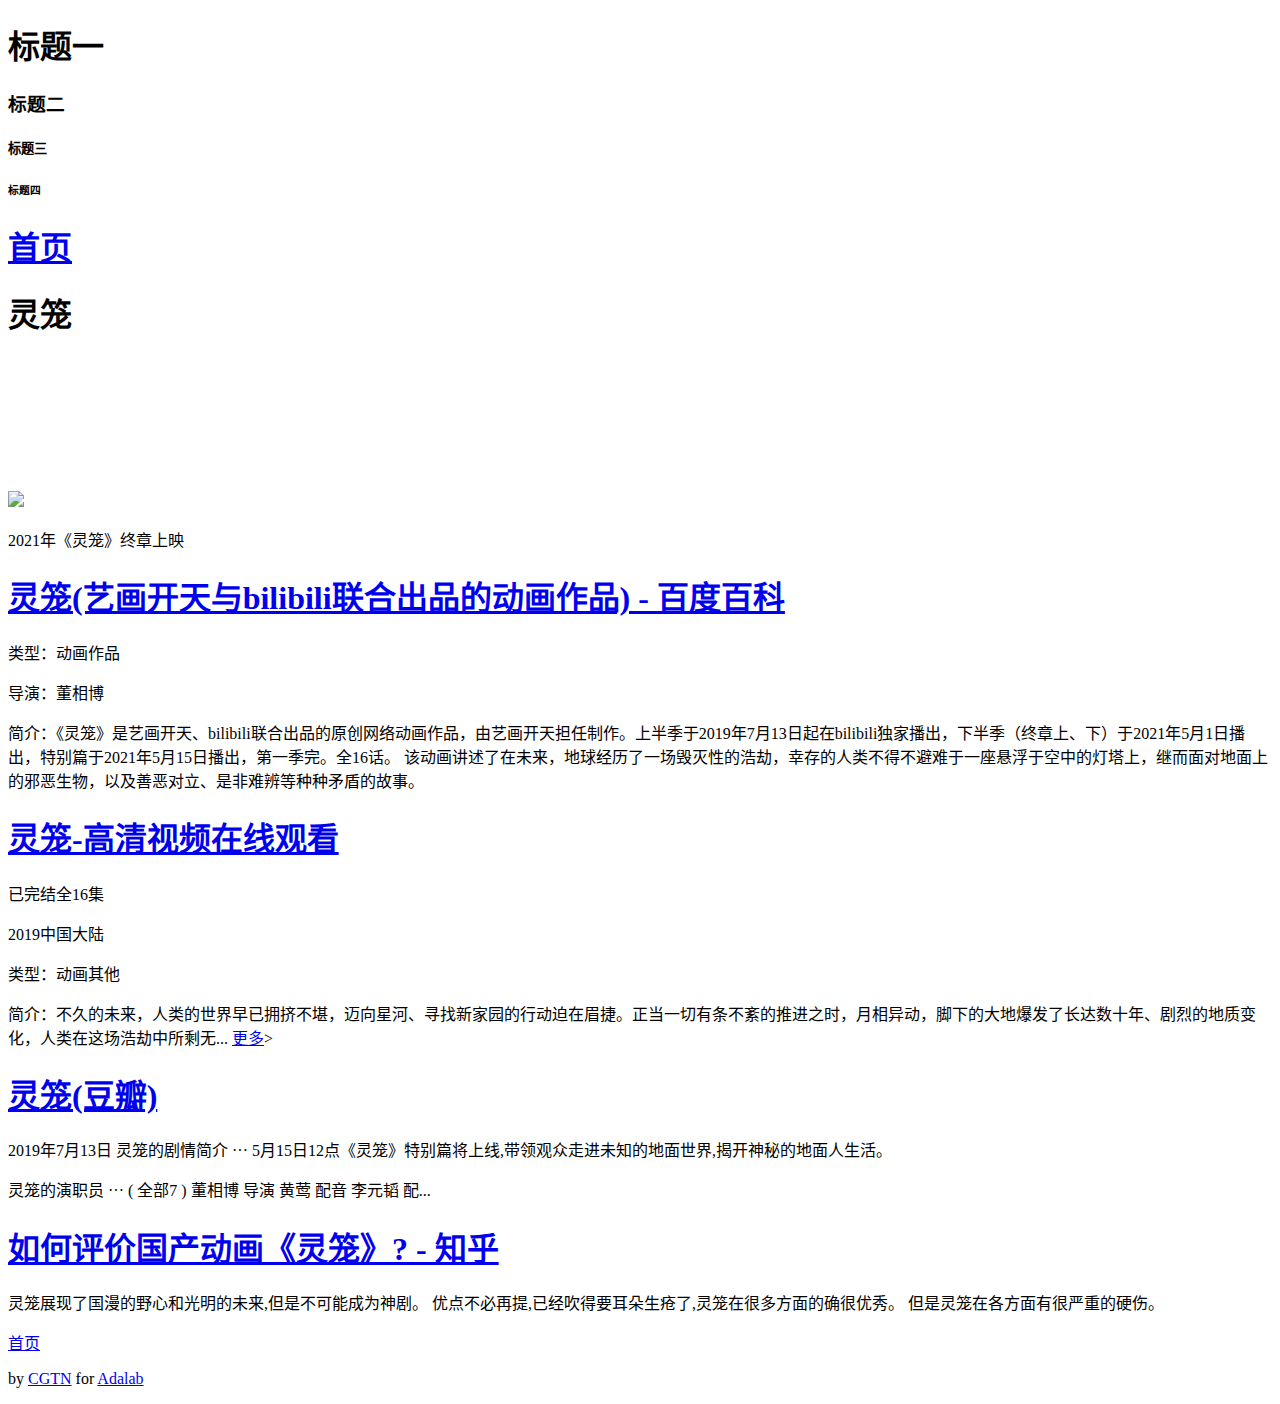
==== bilibili.html @ d00e7817 "Update bilibili.html" ====
<!DOCTYPE html>
<html lang="zh-CN">
<head>
    <meta charset="utf-8">
    <title>国漫</title>
</head>
 
<body>
     <header>
        <h1>标题一</h1>
        <h3>标题二</h3>
        <h5>标题三</h5>
        <h6>标题四</h6>
        <a href="https://yang0120.github.io/"><h1>首页  </h1></a><h1>灵笼</h1>  
        <img src="http://qqpublic.qpic.cn/qq_public/0/0-487768538-A7D9F1988FDA5942803008425B8A468B/0?fmt=jpg&size=104&h=630&w=900&ppv=1/0">
        <iframe src="//player.bilibili.com/player.html?aid=889467527&bvid=BV1UP4y1s7kp&cid=376303194&page=1" 
                scrolling="no" border="0" frameborder="no" framespacing="0" allowfullscreen="true">播放</iframe>
        <p> 2021年《灵笼》终章上映</p>  
    </header>
      
   
    <main>
      <a href="https://baike.baidu.com/item/%E7%81%B5%E7%AC%BC/23617840?fr=aladdin">
                <h1>灵笼(艺画开天与bilibili联合出品的动画作品) - 百度百科</h1>
      </a>       
      <p> 类型：动画作品</p>
      <p> 导演：董相博</p>
      <p> 简介：《灵笼》是艺画开天、bilibili联合出品的原创网络动画作品，由艺画开天担任制作。上半季于2019年7月13日起在bilibili独家播出，下半季（终章上、下）于2021年5月1日播出，特别篇于2021年5月15日播出，第一季完。全16话。
该动画讲述了在未来，地球经历了一场毁灭性的浩劫，幸存的人类不得不避难于一座悬浮于空中的灯塔上，继而面对地面上的邪恶生物，以及善恶对立、是非难辨等种种矛盾的故事。</p>

      <article>
        <a href="https://www.bilibili.com/bangumi/play/ep277090?bsource=baidu_aladdin">
            <h1>灵笼-高清视频在线观看</h1>
        </a>
        <p> 已完结全16集</p>
        <p> 2019中国大陆</p>
        <p> 类型：动画其他</p>
        <p> 简介：不久的未来，人类的世界早已拥挤不堪，迈向星河、寻找新家园的行动迫在眉捷。正当一切有条不紊的推进之时，月相异动，脚下的大地爆发了长达数十年、剧烈的地质变化，人类在这场浩劫中所剩无... <a href="https://www.bilibili.com/bangumi/play/ep277090?bsource=baidu_aladdin">更多</a>></p>
      </article>

      <article>
        <a href="https://movie.douban.com/subject/27121260/"><h1>灵笼(豆瓣)</h1></a>
        <p>2019年7月13日 灵笼的剧情简介 ··· 5月15日12点《灵笼》特别篇将上线,带领观众走进未知的地面世界,揭开神秘的地面人生活。</p>
        <p>灵笼的演职员 ··· ( 全部7 ) 董相博 导演 黄莺 配音 李元韬 配...</p>
      </article>

      <article>
        <a href="https://www.zhihu.com/question/64819793"><h1>如何评价国产动画《灵笼》? - 知乎</h1></a>  
        <p>灵笼展现了国漫的野心和光明的未来,但是不可能成为神剧。 优点不必再提,已经吹得要耳朵生疮了,灵笼在很多方面的确很优秀。 但是灵笼在各方面有很严重的硬伤。</p>
      </article>
        
      <aside>
          <a href="https://yang0120.github.io/">首页</a>
      </aside>
    </main>
    
    <footer>        
        <p>
            by <a href="https://www.zhihu.com/people/530987456"target="_blank">CGTN</a> for <a href="https://www.adalab.cn" target="_blank">Adalab</a>
        </p>
    </footer>

</body>
</html>
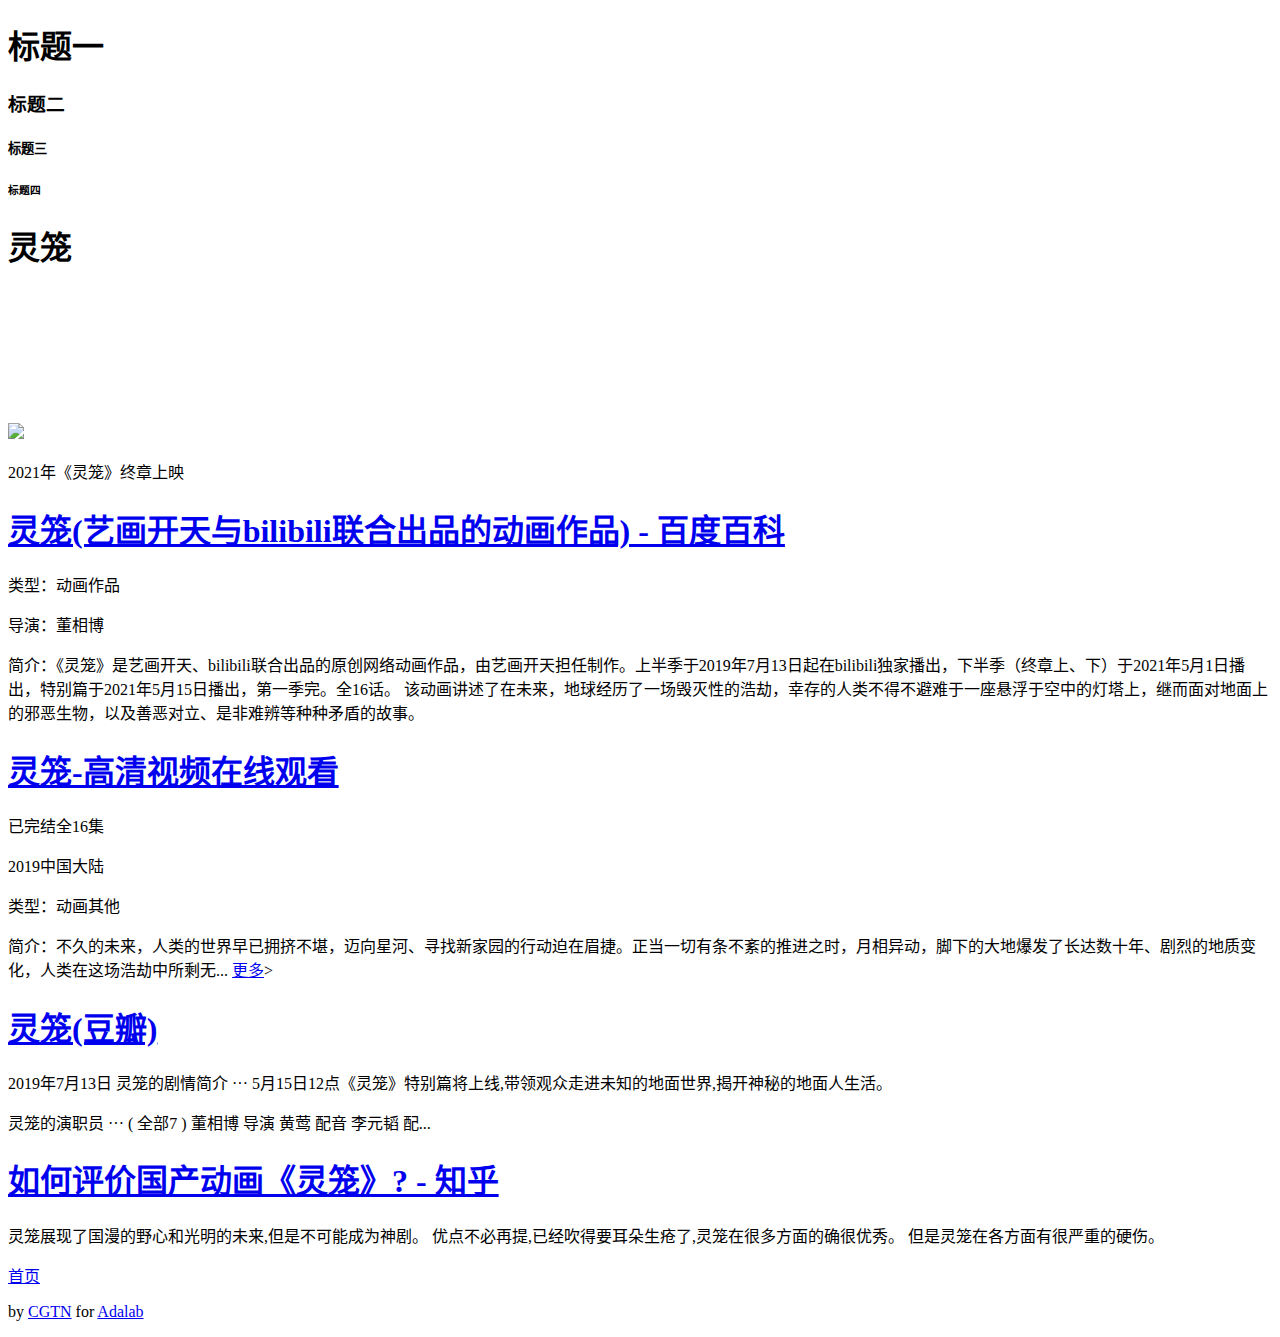
==== commit dd45cd37: "Update bilibili.html" ====
--- a/bilibili.html
+++ b/bilibili.html
@@ -11,7 +11,7 @@
         <h3>标题二</h3>
         <h5>标题三</h5>
         <h6>标题四</h6>
-        <a href="https://yang0120.github.io/"><h1>首页  </h1></a><h1>灵笼</h1>  
+        </a><h1>灵笼</h1>  
         <img src="http://qqpublic.qpic.cn/qq_public/0/0-487768538-A7D9F1988FDA5942803008425B8A468B/0?fmt=jpg&size=104&h=630&w=900&ppv=1/0">
         <iframe src="//player.bilibili.com/player.html?aid=889467527&bvid=BV1UP4y1s7kp&cid=376303194&page=1" 
                 scrolling="no" border="0" frameborder="no" framespacing="0" allowfullscreen="true">播放</iframe>
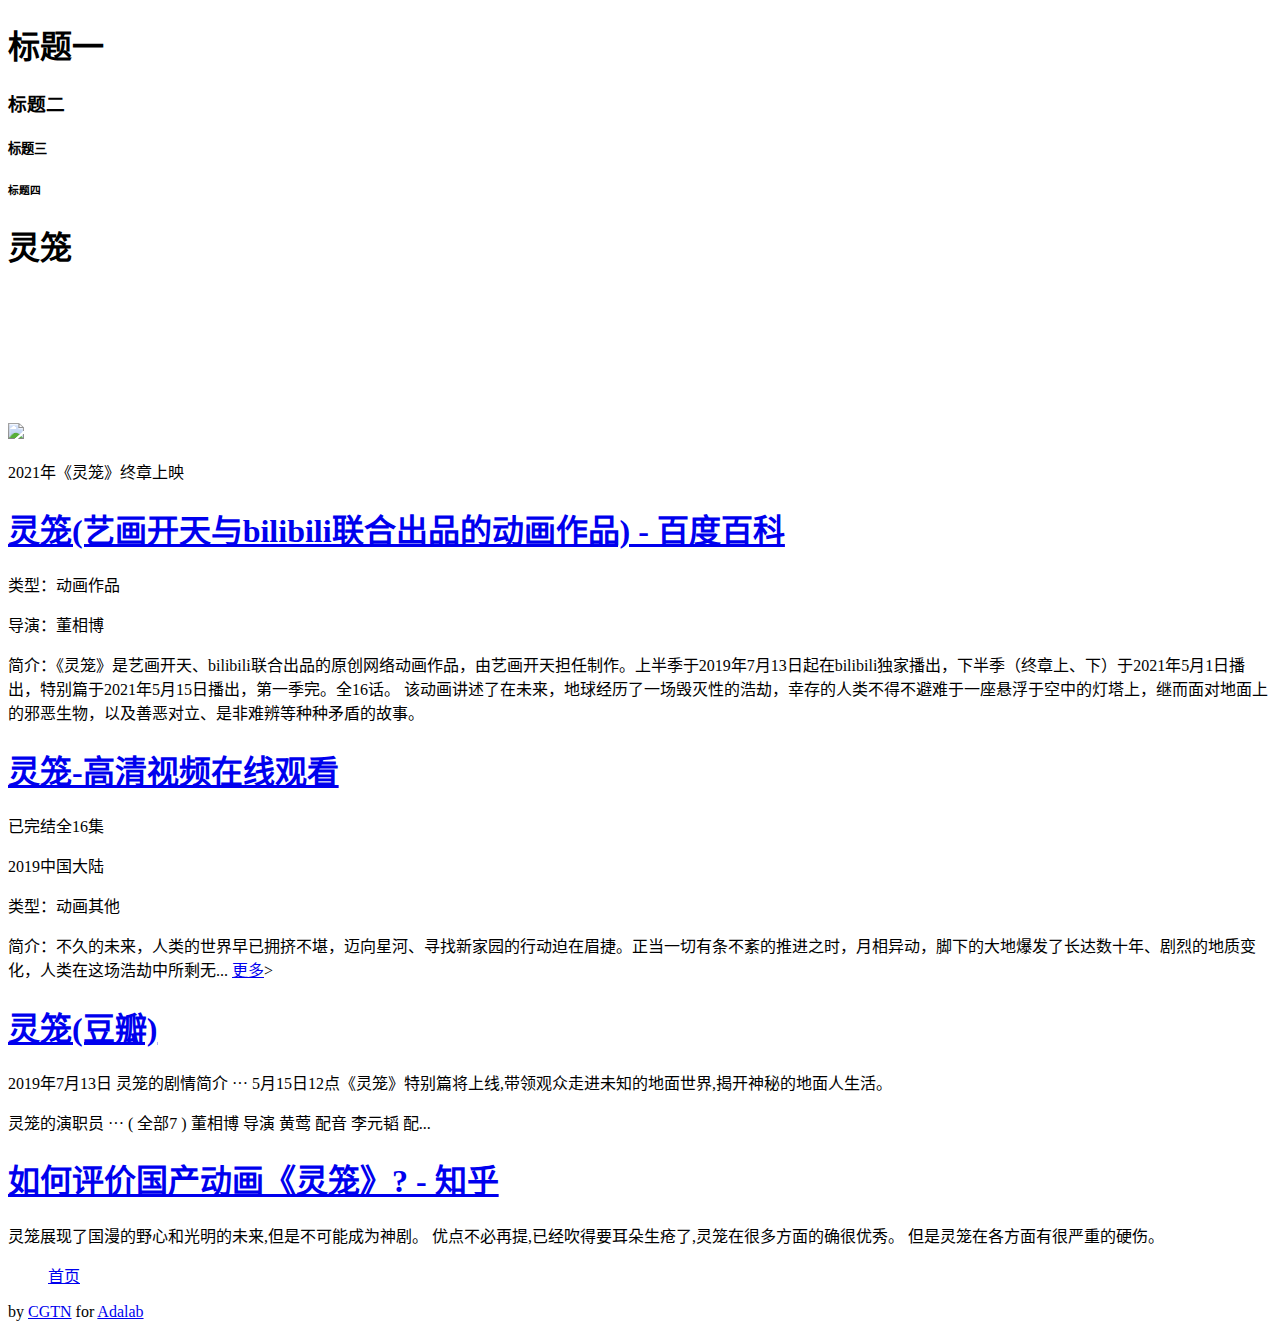
==== commit 8ecdf87f: "Update bilibili.html" ====
--- a/bilibili.html
+++ b/bilibili.html
@@ -50,7 +50,9 @@
       </article>
         
       <aside>
+          <ul>
           <a href="https://yang0120.github.io/">首页</a>
+          </ul>
       </aside>
     </main>
     
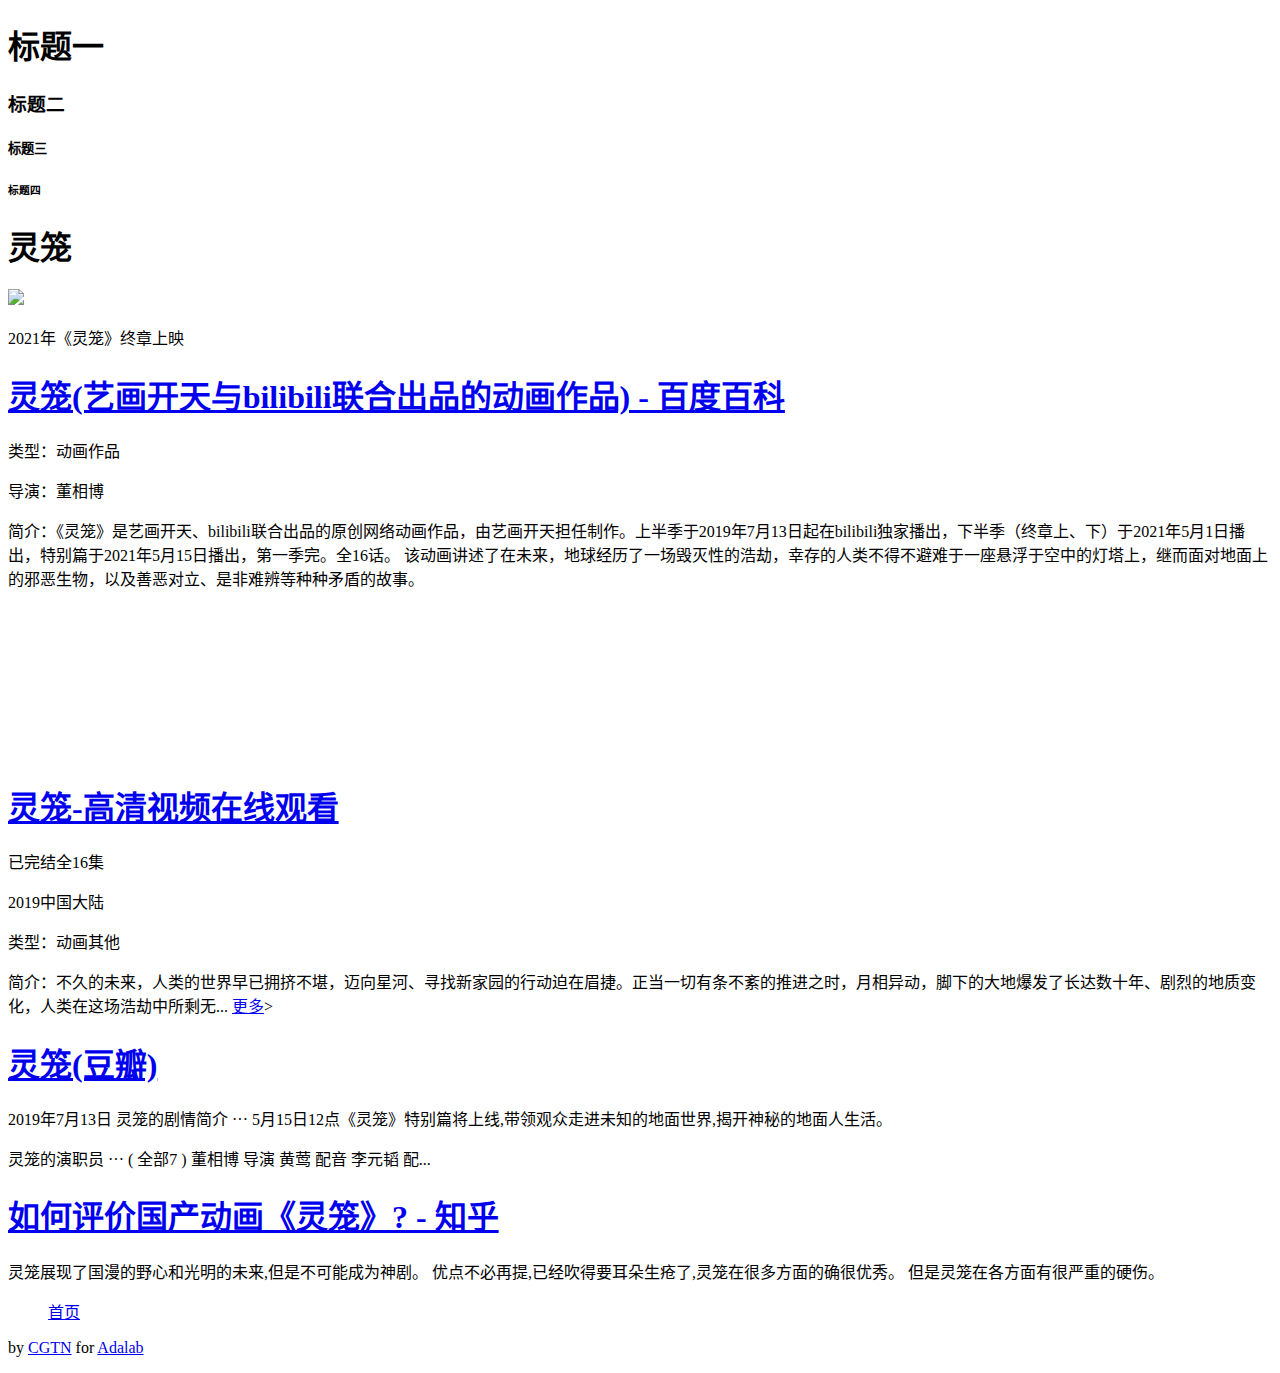
==== commit 79a15c22: "Update bilibili.html" ====
--- a/bilibili.html
+++ b/bilibili.html
@@ -1,66 +1,72 @@
 <!DOCTYPE html>
 <html lang="zh-CN">
-<head>
-    <meta charset="utf-8">
-    <title>国漫</title>
-</head>
- 
-<body>
-     <header>
-        <h1>标题一</h1>
-        <h3>标题二</h3>
-        <h5>标题三</h5>
-        <h6>标题四</h6>
-        </a><h1>灵笼</h1>  
-        <img src="http://qqpublic.qpic.cn/qq_public/0/0-487768538-A7D9F1988FDA5942803008425B8A468B/0?fmt=jpg&size=104&h=630&w=900&ppv=1/0">
-        <iframe src="//player.bilibili.com/player.html?aid=889467527&bvid=BV1UP4y1s7kp&cid=376303194&page=1" 
-                scrolling="no" border="0" frameborder="no" framespacing="0" allowfullscreen="true">播放</iframe>
-        <p> 2021年《灵笼》终章上映</p>  
-    </header>
-      
-   
-    <main>
-      <a href="https://baike.baidu.com/item/%E7%81%B5%E7%AC%BC/23617840?fr=aladdin">
+    <head>
+        <meta charset="utf-8">
+        <title>国漫</title>
+    </head>
+
+    <body>
+        <header>
+            <h1>标题一</h1>
+            <h3>标题二</h3>
+            <h5>标题三</h5>
+            <h6>标题四</h6>
+            <h1>灵笼</h1>  
+            <img src="http://qqpublic.qpic.cn/qq_public/0/0-487768538-A7D9F1988FDA5942803008425B8A468B/0?fmt=jpg&size=104&h=630&w=900&ppv=1/0">
+            <p> 2021年《灵笼》终章上映</p>  
+        </header>
+
+
+        <main>
+            <a href="https://baike.baidu.com/item/%E7%81%B5%E7%AC%BC/23617840?fr=aladdin">
                 <h1>灵笼(艺画开天与bilibili联合出品的动画作品) - 百度百科</h1>
-      </a>       
-      <p> 类型：动画作品</p>
-      <p> 导演：董相博</p>
-      <p> 简介：《灵笼》是艺画开天、bilibili联合出品的原创网络动画作品，由艺画开天担任制作。上半季于2019年7月13日起在bilibili独家播出，下半季（终章上、下）于2021年5月1日播出，特别篇于2021年5月15日播出，第一季完。全16话。
-该动画讲述了在未来，地球经历了一场毁灭性的浩劫，幸存的人类不得不避难于一座悬浮于空中的灯塔上，继而面对地面上的邪恶生物，以及善恶对立、是非难辨等种种矛盾的故事。</p>
+            </a>       
+            <p> 类型：动画作品</p>
+            <p> 导演：董相博</p>
+            <p> 简介：《灵笼》是艺画开天、bilibili联合出品的原创网络动画作品，由艺画开天担任制作。上半季于2019年7月13日起在bilibili独家播出，下半季（终章上、下）于2021年5月1日播出，特别篇于2021年5月15日播出，第一季完。全16话。
+            该动画讲述了在未来，地球经历了一场毁灭性的浩劫，幸存的人类不得不避难于一座悬浮于空中的灯塔上，继而面对地面上的邪恶生物，以及善恶对立、是非难辨等种种矛盾的故事。</p>
+            
+            <article>
+                <iframe src="//player.bilibili.com/player.html?aid=889467527&bvid=BV1UP4y1s7kp&cid=376303194&page=1" 
+                        scrolling="no" border="0" frameborder="no" framespacing="0" allowfullscreen="true">播放</iframe>
+                <a href="https://www.bilibili.com/bangumi/play/ep277090?bsource=baidu_aladdin">
+                    <h1>灵笼-高清视频在线观看</h1>
+                </a>
+                <p> 已完结全16集</p>
+                <p> 2019中国大陆</p>
+                <p> 类型：动画其他</p>
+                <p> 简介：不久的未来，人类的世界早已拥挤不堪，迈向星河、寻找新家园的行动迫在眉捷。正当一切有条不紊的推进之时，月相异动，脚下的大地爆发了长达数十年、剧烈的地质变化，人类在这场浩劫中所剩无... 
+                    <a href="https://www.bilibili.com/bangumi/play/ep277090?bsource=baidu_aladdin">更多</a>>
+                </p>
+            </article>
 
-      <article>
-        <a href="https://www.bilibili.com/bangumi/play/ep277090?bsource=baidu_aladdin">
-            <h1>灵笼-高清视频在线观看</h1>
-        </a>
-        <p> 已完结全16集</p>
-        <p> 2019中国大陆</p>
-        <p> 类型：动画其他</p>
-        <p> 简介：不久的未来，人类的世界早已拥挤不堪，迈向星河、寻找新家园的行动迫在眉捷。正当一切有条不紊的推进之时，月相异动，脚下的大地爆发了长达数十年、剧烈的地质变化，人类在这场浩劫中所剩无... <a href="https://www.bilibili.com/bangumi/play/ep277090?bsource=baidu_aladdin">更多</a>></p>
-      </article>
+            <article>
+                <a href="https://movie.douban.com/subject/27121260/">
+                    <h1>灵笼(豆瓣)</h1>
+                </a>
+                <p>2019年7月13日 灵笼的剧情简介 ··· 5月15日12点《灵笼》特别篇将上线,带领观众走进未知的地面世界,揭开神秘的地面人生活。</p>
+                <p>灵笼的演职员 ··· ( 全部7 ) 董相博 导演 黄莺 配音 李元韬 配...</p>
+            </article>
 
-      <article>
-        <a href="https://movie.douban.com/subject/27121260/"><h1>灵笼(豆瓣)</h1></a>
-        <p>2019年7月13日 灵笼的剧情简介 ··· 5月15日12点《灵笼》特别篇将上线,带领观众走进未知的地面世界,揭开神秘的地面人生活。</p>
-        <p>灵笼的演职员 ··· ( 全部7 ) 董相博 导演 黄莺 配音 李元韬 配...</p>
-      </article>
+            <article>
+                <a href="https://www.zhihu.com/question/64819793">
+                    <h1>如何评价国产动画《灵笼》? - 知乎</h1>
+                </a>  
+                <p>灵笼展现了国漫的野心和光明的未来,但是不可能成为神剧。 优点不必再提,已经吹得要耳朵生疮了,灵笼在很多方面的确很优秀。 但是灵笼在各方面有很严重的硬伤。</p>
+            </article>
 
-      <article>
-        <a href="https://www.zhihu.com/question/64819793"><h1>如何评价国产动画《灵笼》? - 知乎</h1></a>  
-        <p>灵笼展现了国漫的野心和光明的未来,但是不可能成为神剧。 优点不必再提,已经吹得要耳朵生疮了,灵笼在很多方面的确很优秀。 但是灵笼在各方面有很严重的硬伤。</p>
-      </article>
-        
-      <aside>
-          <ul>
-          <a href="https://yang0120.github.io/">首页</a>
-          </ul>
-      </aside>
-    </main>
-    
-    <footer>        
+             <aside>
+                <ul>
+                    <a href="https://yang0120.github.io/">首页</a>
+                </ul>
+            </aside>
+        </main>
+
+        <footer>        
         <p>
             by <a href="https://www.zhihu.com/people/530987456"target="_blank">CGTN</a> for <a href="https://www.adalab.cn" target="_blank">Adalab</a>
         </p>
-    </footer>
+        </footer>
 
-</body>
+    </body>
 </html>
